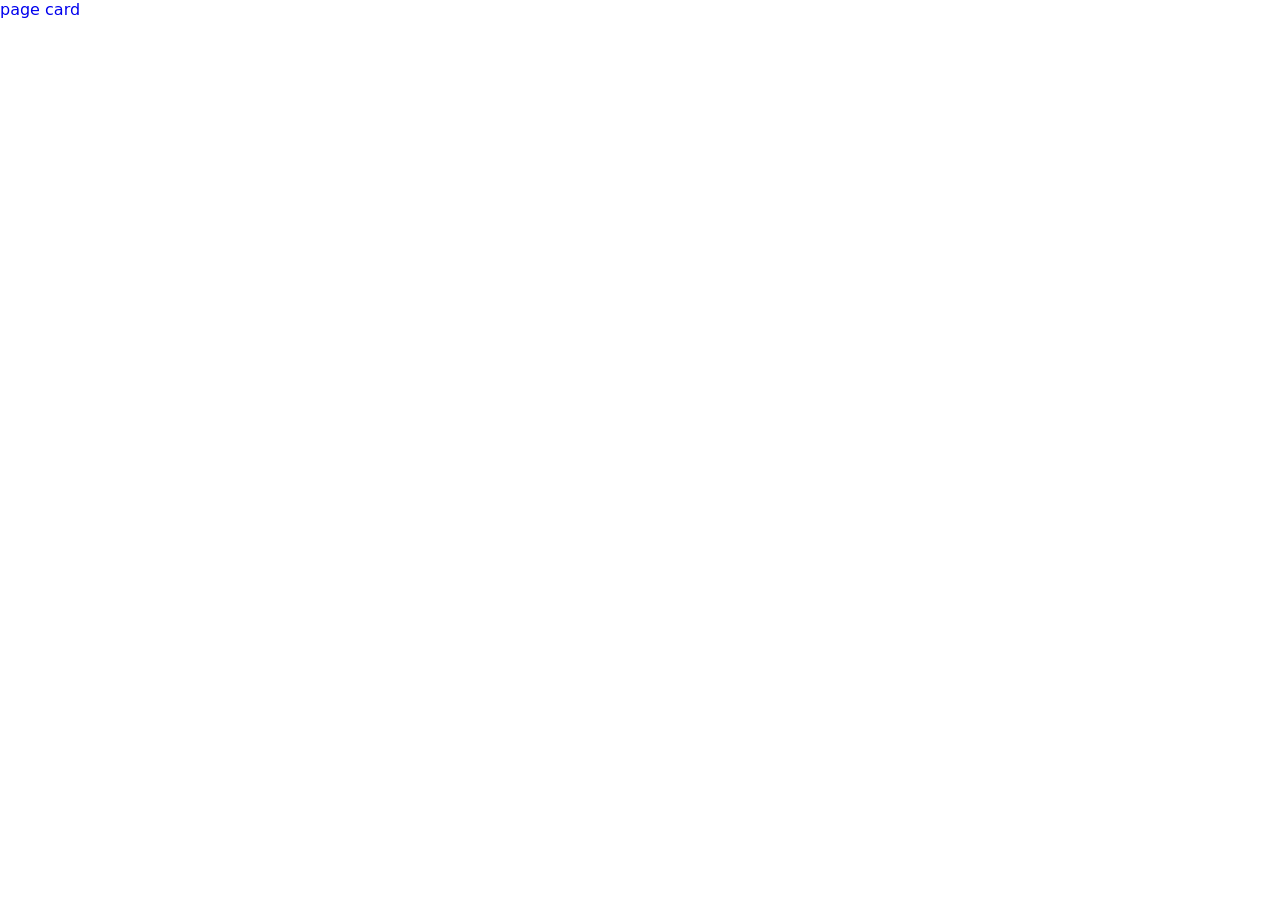
==== index.html @ 497bd04e "Promise and Event Loop" ====
<!DOCTYPE html>
<html lang="en">
<head>
    <meta charset="UTF-8">
    <meta name="viewport" content="width=device-width, initial-scale=1.0">
    <title>Document</title>
    <link rel="stylesheet" href="./style.css">
</head>
<body>

    <a href="./html/page.html">page</a>
    <a href="./html/card.html">card</a>
    <div class="wrapper">
    </div>
    <script src="./js/app.js"></script>
</body>
</html>
---- style.css ----
*{
    margin:0;
    padding: 0;
    box-sizing: border-box;;
    font-family: system-ui, -apple-system, BlinkMacSystemFont, 'Segoe UI', Roboto, Oxygen, Ubuntu, Cantarell, 'Open Sans', 'Helvetica Neue', sans-serif;
    text-decoration: none ;
    list-style: none;
}

.wrapper{
    padding: 30px;
    display: flex;
    flex-wrap: wrap;
    gap: 15px;
}
.card{
    width: 300px;
    padding: 12px;
    box-shadow: 0 0 15px #a3a3a3;
    border-radius: 15px;
}
.card p {
    text-align: center;
    margin: 15px 0 20px; 
    
}
.constain{
    padding: 30px;
    display: flex;

}
.constain{
    display: flex;
    justify-content: center;
    align-items: center;
    gap: 20px;
    flex-wrap: wrap;
    text-align: center;
}
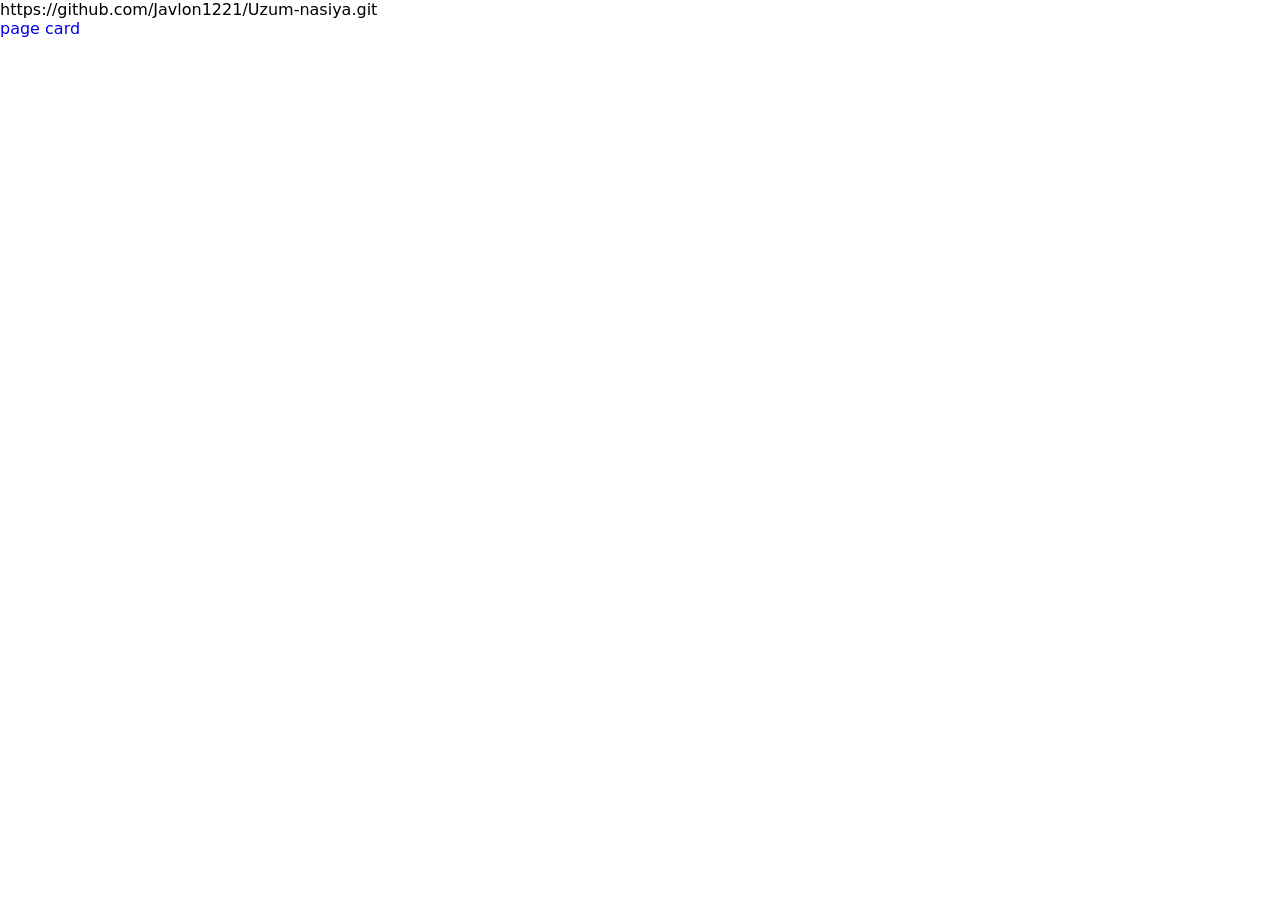
==== commit f7990e16: "uzum nasiya linki qo'shildi" ====
--- a/index.html
+++ b/index.html
@@ -8,6 +8,9 @@
 </head>
 <body>
 
+
+    <p>https://github.com/Javlon1221/Uzum-nasiya.git</p>
+
     <a href="./html/page.html">page</a>
     <a href="./html/card.html">card</a>
     <div class="wrapper">
